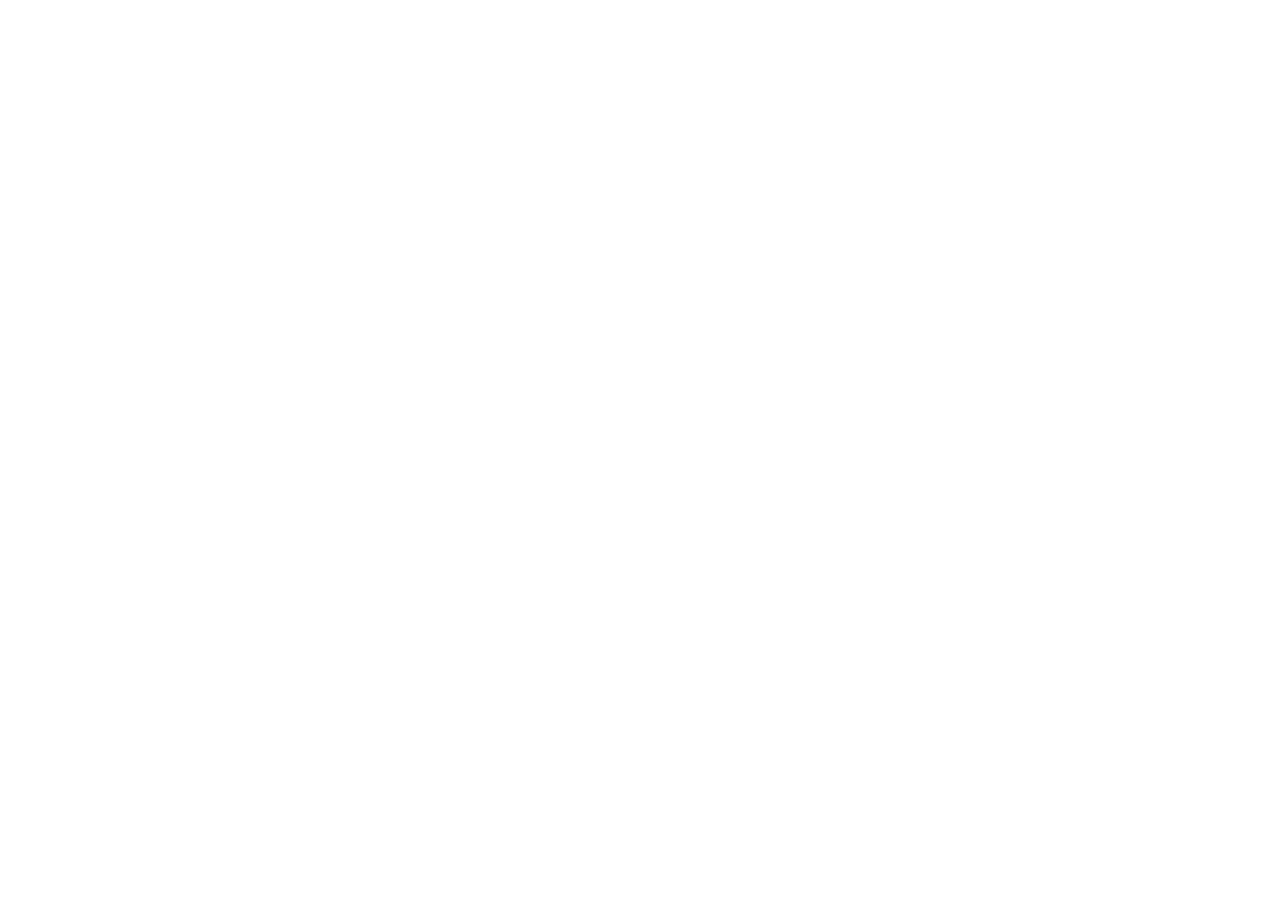
==== index.html @ 904c584c "initial commit" ====
<html lang="en">
<head>
     <meta charset="UTF-8">
     <meta name="viewport" content="width=device-width, initial-scale=1.0">
     <meta http-equiv="X-UA-Compatible" content="ie=edge">
     <title>Document</title>
</head>
<body>
     
</body>
</html>
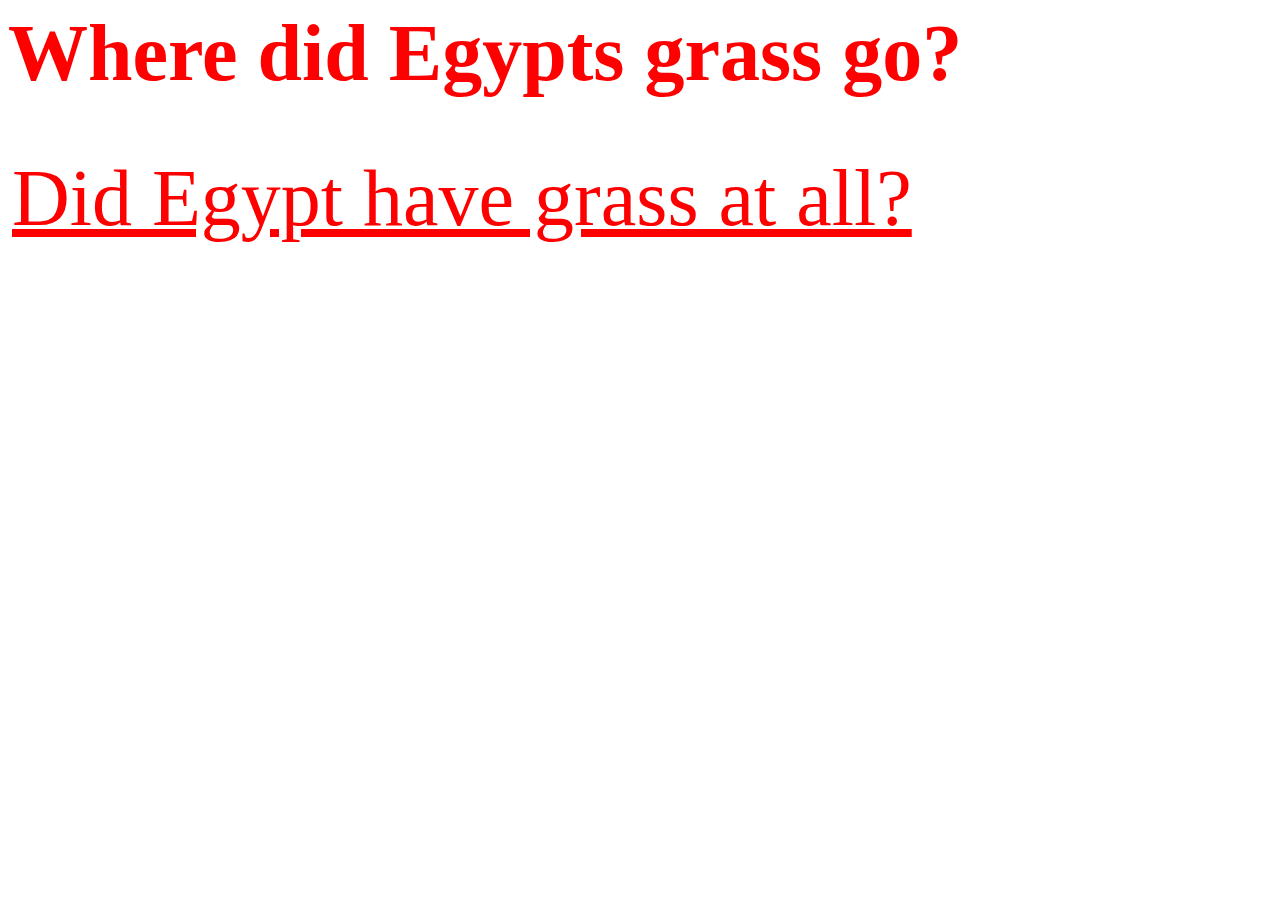
==== commit c723b532: "final practice repo" ====
--- a/index.html
+++ b/index.html
@@ -4,8 +4,17 @@
      <meta name="viewport" content="width=device-width, initial-scale=1.0">
      <meta http-equiv="X-UA-Compatible" content="ie=edge">
      <title>Document</title>
+
+     <script src="index.js" async></script>
 </head>
 <body>
+
+     <h1> </h1>
+     <img src="" alt="">
+     <a href="index2.html"></a>
+     
+     
+
      
 </body>
 </html>